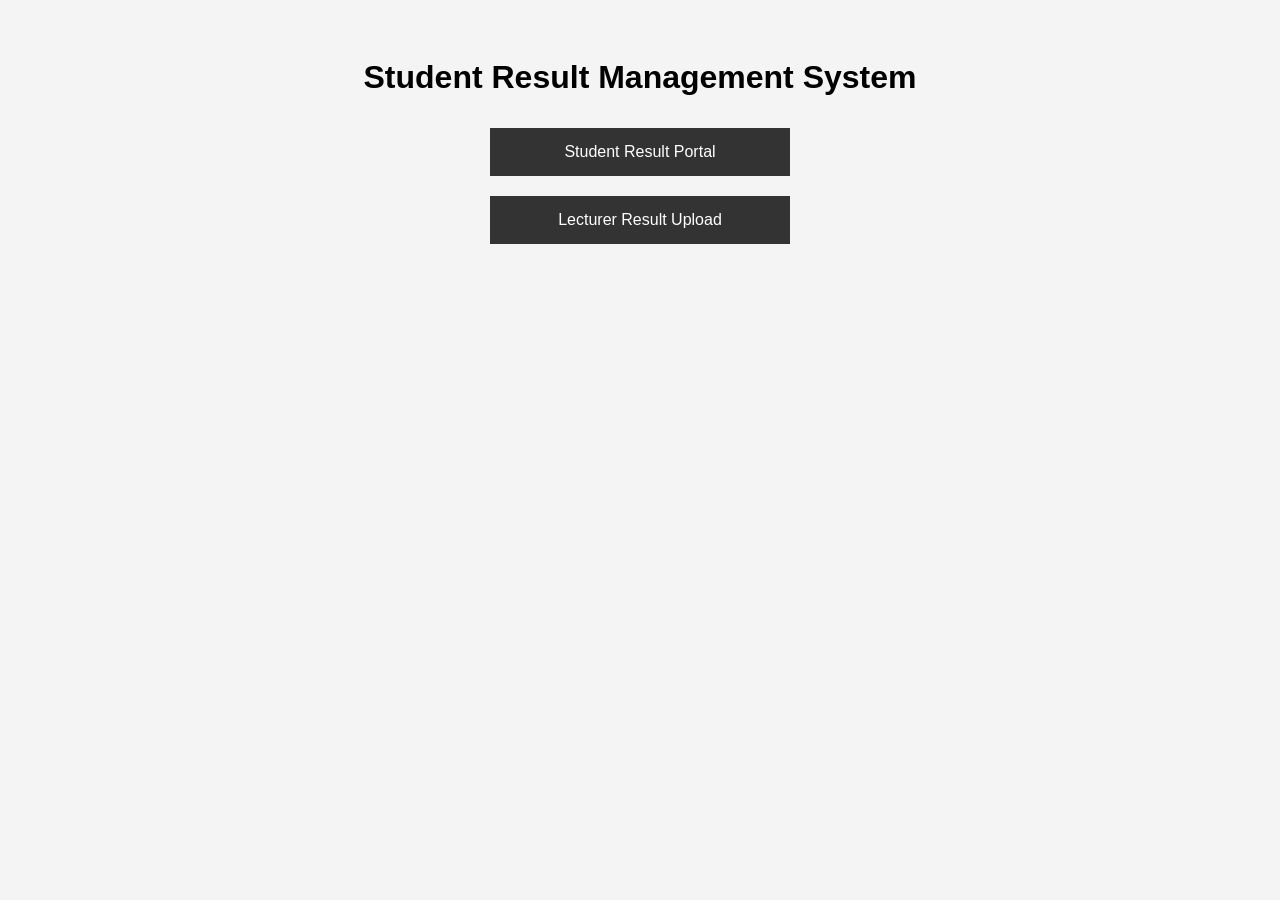
==== public/index.html @ 2df33b05 "Added SRMS project structure and initial files" ====
<!DOCTYPE html>
<html lang="en">

<head>
  <meta charset="UTF-8">
  <meta name="viewport" content="width=device-width, initial-scale=1.0">
  <link rel="stylesheet" href="css/style.css">
  <title>Document</title>
</head>

<body>
  <h1>Student Result Management System</h1>

  <div class="menu">
    <a href="student.html">Student Result Portal</a>
    <a href="lecturer.html">Lecturer Result Upload</a>
  </div>

</body>

</html>
---- public/css/style.css ----
body {
	font-family: Arial, sans-serif;
	padding: 30px;
	background: #f4f4f4;
}

h1,
h2 {
	text-align: center;
}

form {
	width: 350px;
	margin: auto;
	background: white;
	padding: 20px;
	border-radius: 6px;
}

input,
button {
	width: 100%;
	padding: 10px;
	margin-top: 10px;
}

button {
	background: #2196f3;
	color: white;
	border: none;
	cursor: pointer;
}

button:hover {
	background: #0b7dda;
}

.menu {
	display: flex;
	flex-direction: column;
	width: 300px;
	margin: auto;
}

.menu a {
	padding: 15px;
	margin: 10px 0;
	text-align: center;
	background: #333;
	color: white;
	text-decoration: none;
}

.menu a:hover {
	background: #555;
}
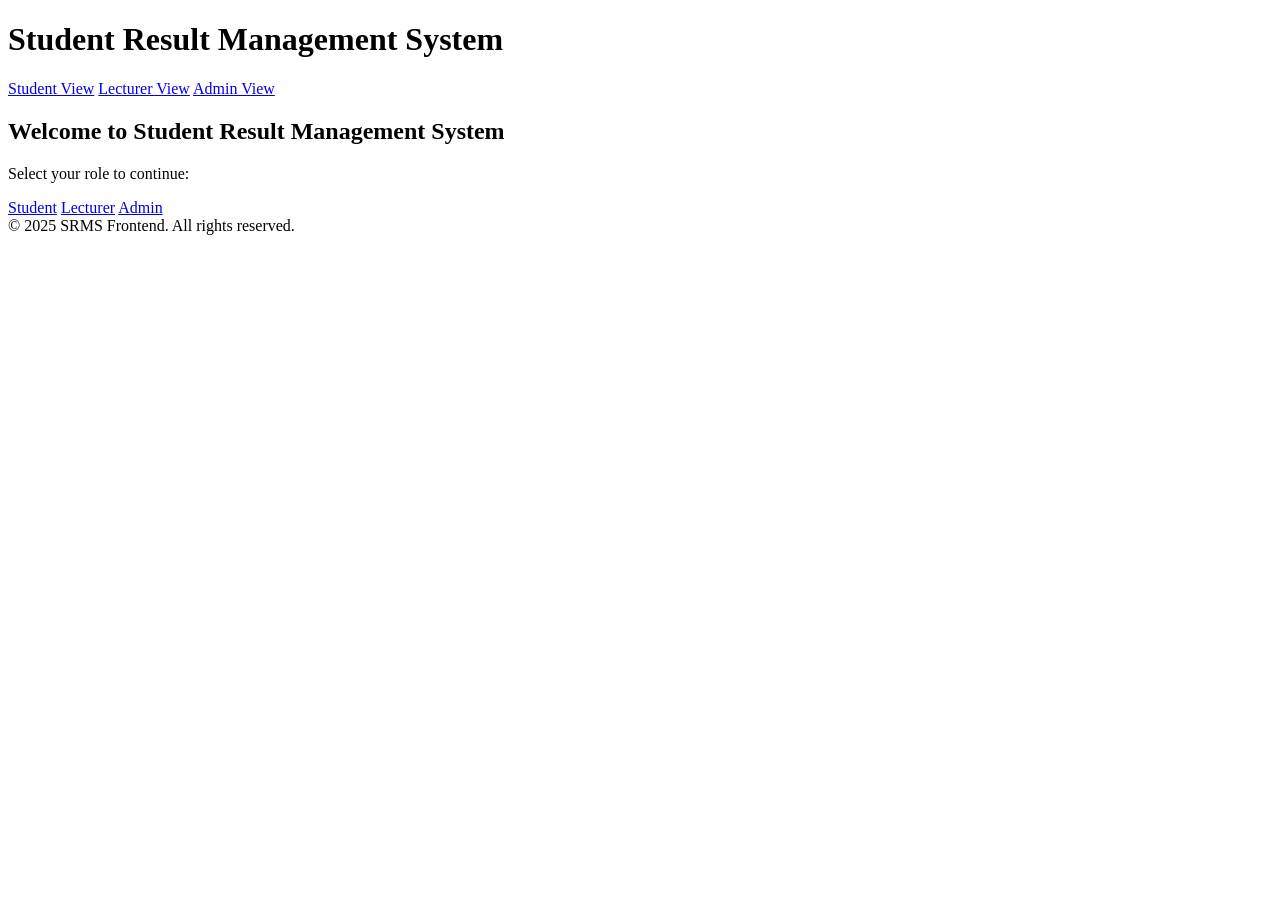
==== commit 89ccdf78: "Frontend added" ====
--- a/public/index.html
+++ b/public/index.html
@@ -1,21 +1,31 @@
 <!DOCTYPE html>
 <html lang="en">
-
 <head>
-  <meta charset="UTF-8">
-  <meta name="viewport" content="width=device-width, initial-scale=1.0">
-  <link rel="stylesheet" href="css/style.css">
-  <title>Document</title>
+  <meta charset="UTF-8" />
+  <meta name="viewport" content="width=device-width, initial-scale=1" />
+  <link rel="stylesheet" href="styles.css">
+  <title>Student Result Management System</title>
 </head>
-
 <body>
-  <h1>Student Result Management System</h1>
-
-  <div class="menu">
-    <a href="student.html">Student Result Portal</a>
-    <a href="lecturer.html">Lecturer Result Upload</a>
-  </div>
-
+  <header>
+    <h1>Student Result Management System</h1>
+  </header>
+  <nav>
+    <a href="student.html" class="nav-link">Student View</a>
+    <a href="lecturer.html" class="nav-link">Lecturer View</a>
+    <a href="admin.html" class="nav-link">Admin View</a>
+  </nav>
+  <main class="container text-center">
+    <h2>Welcome to Student Result Management System</h2>
+    <p class="mb-1">Select your role to continue:</p>
+    <div class="grid-2 role-selection">
+      <a href="student.html" class="btn role-btn">Student</a>
+      <a href="lecturer.html" class="btn role-btn">Lecturer</a>
+      <a href="admin.html" class="btn role-btn">Admin</a>
+    </div>
+  </main>
+  <footer>
+    &copy; 2025 SRMS Frontend. All rights reserved.
+  </footer>
 </body>
-
-</html>+</html>
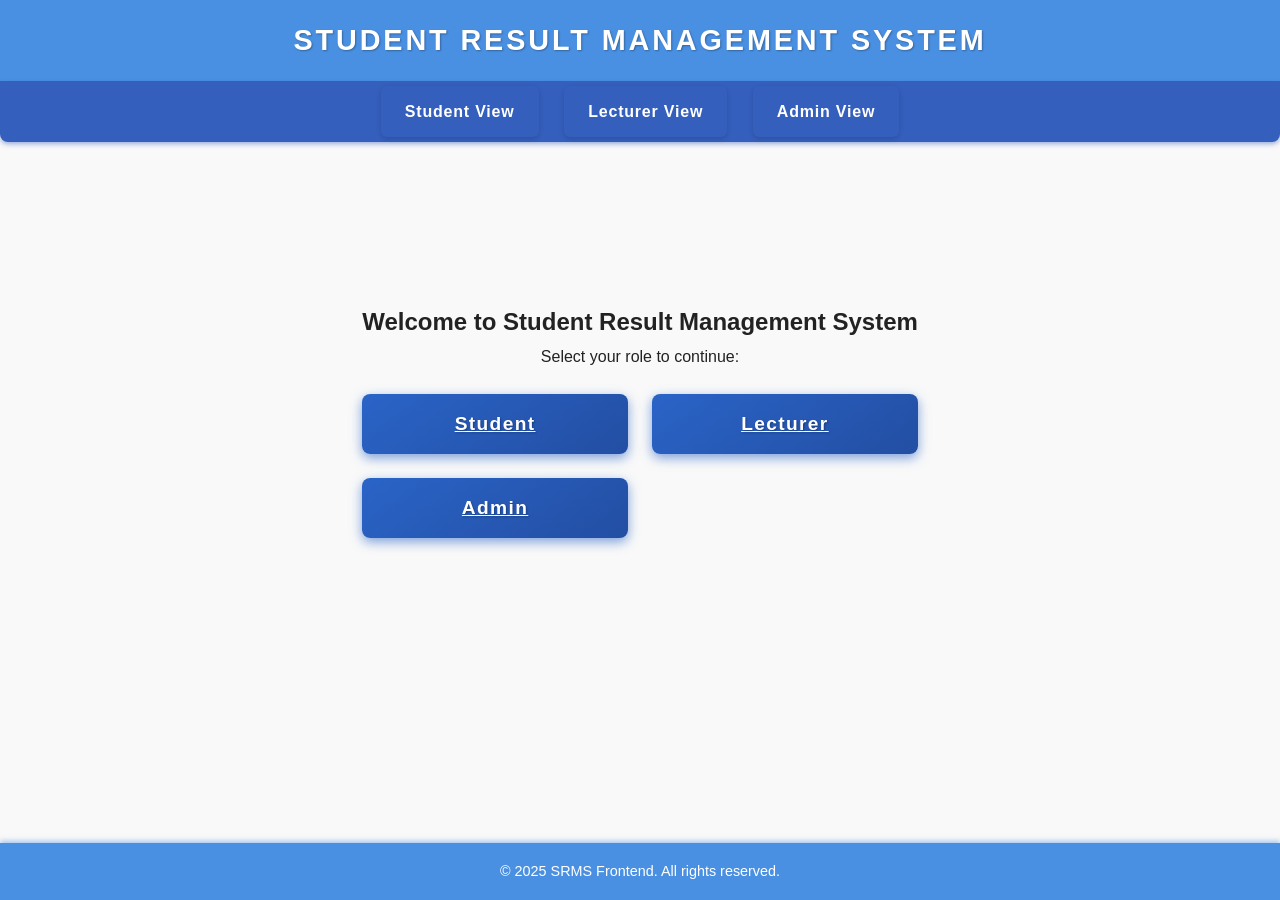
==== commit c005fbea: "CGI scripting for student view" ====
--- a/public/index.html
+++ b/public/index.html
@@ -1,11 +1,13 @@
 <!DOCTYPE html>
 <html lang="en">
+
 <head>
   <meta charset="UTF-8" />
   <meta name="viewport" content="width=device-width, initial-scale=1" />
-  <link rel="stylesheet" href="styles.css">
+  <link rel="stylesheet" href="/public/css/styles.css">
   <title>Student Result Management System</title>
 </head>
+
 <body>
   <header>
     <h1>Student Result Management System</h1>
@@ -28,4 +30,5 @@
     &copy; 2025 SRMS Frontend. All rights reserved.
   </footer>
 </body>
-</html>
+
+</html>
--- a/public/css/styles.css
+++ b/public/css/styles.css
@@ -0,0 +1,330 @@
+/* Common Reset and Base Styles */
+* {
+  margin: 0;
+  padding: 0;
+  box-sizing: border-box;
+  font-family: "Helvetica Neue", Helvetica, Arial, sans-serif;
+}
+
+body {
+  background: #f9f9f9;
+  color: #222;
+  line-height: 1.7;
+  font-size: 16px;
+  min-height: 100vh;
+  display: flex;
+  flex-direction: column;
+  font-family: 'Segoe UI', Tahoma, Geneva, Verdana, sans-serif;
+}
+
+header {
+  background: #2a64c7;
+  color: #f0f4f8;
+  padding: 1.5rem 0;
+  text-align: center;
+  box-shadow: 0 3px 10px rgba(42,100,199,0.5);
+  font-family: 'Segoe UI', Tahoma, Geneva, Verdana, sans-serif;
+  letter-spacing: 0.05em;
+}
+
+header h1 {
+  font-weight: 700;
+  font-size: 2.2rem;
+  text-transform: uppercase;
+  letter-spacing: 0.1em;
+  text-shadow: 1px 1px 2px rgba(0,0,0,0.3);
+}
+
+.container {
+  max-width: 960px;
+  margin: auto;
+  padding: 1rem;
+}
+
+/* Header */
+header {
+  background: #4A90E2;
+  color: #fff;
+  padding: 1rem 0;
+  text-align: center;
+  box-shadow: 0 2px 5px rgba(74,144,226,0.5);
+}
+
+header h1 {
+  font-weight: 700;
+  font-size: 1.8rem;
+}
+
+/* Navigation */
+nav {
+  background: #355fbd;
+  display: flex;
+  justify-content: center;
+  box-shadow: 0 2px 5px rgba(53,95,189,0.5);
+  user-select: none;
+  border-radius: 0 0 8px 8px;
+}
+
+nav a {
+  color: white;
+  padding: 1rem 2rem;
+  text-decoration: none;
+  transition: background 0.4s ease, color 0.4s ease;
+  font-weight: 700;
+  font-size: 1.1rem;
+  letter-spacing: 0.05em;
+  border-radius: 6px;
+  margin: 0.3rem 0.8rem;
+  box-shadow: 0 2px 5px rgba(0,0,0,0.15);
+}
+
+nav a:hover,
+nav a:focus {
+  background: #294ba1;
+  color: #d8e8ff;
+  outline: none;
+  box-shadow: 0 4px 10px rgba(0,0,0,0.25);
+}
+
+/* Responsive grid for forms and content */
+.grid-2 {
+  display: grid;
+  grid-template-columns: 1fr 1fr;
+  gap: 1.5rem;
+}
+
+@media (max-width: 600px) {
+  .grid-2 {
+    grid-template-columns: 1fr;
+  }
+}
+
+/* Forms */
+form {
+  background: white;
+  padding: 1.5rem;
+  border-radius: 8px;
+  box-shadow: 0 2px 8px rgba(0,0,0,0.1);
+}
+
+form label {
+  display: block;
+  margin-bottom: 0.5rem;
+  font-weight: 600;
+}
+
+form input[type="text"],
+form input[type="email"],
+form select,
+form input[type="number"] {
+  width: 100%;
+  padding: 0.5rem;
+  margin-bottom: 1rem;
+  border: 1.5px solid #ddd;
+  border-radius: 5px;
+  transition: border-color 0.3s ease;
+  font-size: 1rem;
+}
+
+form input[type="text"]:focus,
+form input[type="email"]:focus,
+form select:focus,
+form input[type="number"]:focus {
+  border-color: #4A90E2;
+  outline: none;
+}
+
+/* Buttons */
+button {
+  background: linear-gradient(145deg, #2a64c7, #234ea3);
+  color: white;
+  border: none;
+  padding: 0.85rem 1.6rem;
+  font-size: 1.2rem;
+  border-radius: 8px;
+  cursor: pointer;
+  font-weight: 800;
+  letter-spacing: 0.07em;
+  transition: background 0.4s ease, box-shadow 0.3s ease;
+  box-shadow: 0 4px 12px rgba(42,100,199,0.6);
+  text-shadow: 1px 1px 2px rgba(0,0,0,0.3);
+  display: inline-block;
+  user-select: none;
+}
+
+button:hover,
+button:focus {
+  background: linear-gradient(145deg, #234ea3, #2a64c7);
+  box-shadow: 0 6px 18px rgba(35,78,163,0.85);
+  outline: none;
+  transform: translateY(-2px);
+}
+
+button:active {
+  box-shadow: 0 3px 6px rgba(18,41,93,0.8);
+  transform: translateY(0);
+}
+
+/* Table styling */
+table {
+  width: 100%;
+  border-collapse: collapse;
+  margin-top: 1rem;
+  background: white;
+  border-radius: 8px;
+  overflow: hidden;
+  box-shadow: 0 2px 8px rgba(0,0,0,0.1);
+}
+
+thead {
+  background: #4A90E2;
+  color: white;
+  text-align: left;
+}
+
+th, td {
+  padding: 0.75rem 1rem;
+  border-bottom: 1px solid #ddd;
+}
+
+tbody tr:hover {
+  background: #f1faff;
+}
+
+/* Footer */
+footer {
+  margin-top: auto;
+  padding: 1rem;
+  background: #4A90E2;
+  color: white;
+  text-align: center;
+  font-size: 0.9rem;
+  box-shadow: 0 -2px 5px rgba(74,144,226,0.5);
+}
+
+/* Utility classes */
+.text-center {
+  text-align: center;
+}
+
+.mb-1 {
+  margin-bottom: 1.5rem;
+}
+
+/* Hidden utility class */
+.hidden {
+  display: none !important;
+}
+
+/* Navigation link styling */
+.nav-link {
+  color: white;
+  padding: 0.75rem 1.5rem;
+  text-decoration: none;
+  font-weight: 600;
+  font-size: 1rem;
+  transition: background 0.3s ease;
+}
+
+.nav-link:hover {
+  background: #285d8f;
+}
+
+/* Button styling for consistency */
+.btn {
+  background: linear-gradient(145deg, #2a64c7, #234ea3);
+  color: white;
+  border: none;
+  padding: 0.85rem 1.6rem;
+  font-size: 1.2rem;
+  border-radius: 8px;
+  cursor: pointer;
+  font-weight: 800;
+  letter-spacing: 0.07em;
+  transition: background 0.4s ease, box-shadow 0.3s ease;
+  box-shadow: 0 4px 12px rgba(42,100,199,0.6);
+  text-shadow: 1px 1px 2px rgba(0,0,0,0.3);
+  user-select: none;
+}
+
+.btn:hover,
+.btn:focus {
+  background: linear-gradient(145deg, #234ea3, #2a64c7);
+  box-shadow: 0 6px 18px rgba(35,78,163,0.85);
+  outline: none;
+  transform: translateY(-2px);
+}
+
+.btn:active {
+  box-shadow: 0 3px 6px rgba(18,41,93,0.8);
+  transform: translateY(0);
+}
+
+/* Form card container for forms */
+.form-card {
+  background: white;
+  padding: 1.5rem;
+  border-radius: 8px;
+  box-shadow: 0 2px 8px rgba(0,0,0,0.1);
+  max-width: 400px;
+  margin: auto;
+}
+
+/* Upload status styling */
+.upload-status {
+  margin-top: 1rem;
+  display: none;
+  max-width: 960px;
+  margin-left: auto;
+  margin-right: auto;
+  color: green;
+  font-weight: 600;
+}
+
+/* Admin Tabs */
+.tablist {
+  display: flex;
+  justify-content: center;
+  margin-bottom: 1rem;
+  border-bottom: 2px solid #4A90E2;
+}
+
+.tab {
+  padding: 0.75rem 1.25rem;
+  cursor: pointer;
+  font-weight: 600;
+  border-radius: 8px 8px 0 0;
+  border: 2px solid transparent;
+  border-bottom: none;
+  background-color: transparent;
+  color: #4A90E2;
+  transition: background-color 0.3s ease, color 0.3s ease, border-color 0.3s ease;
+  outline: none;
+}
+
+.tab:hover {
+  background-color: #4A90E2;
+  color: white;
+  border-color: #4A90E2;
+}
+
+.tab.active {
+  background-color: #4A90E2;
+  border-color: #4A90E2;
+  border-bottom: 2px solid white;
+  color: white;
+  cursor: default;
+}
+
+/* Tab panels visibility */
+.tabpanel {
+  background: white;
+  padding: 1rem;
+  border-radius: 0 8px 8px 8px;
+  box-shadow: 0 2px 8px rgba(0,0,0,0.1);
+  display: none;
+}
+
+.tabpanel.active {
+  display: block;
+}
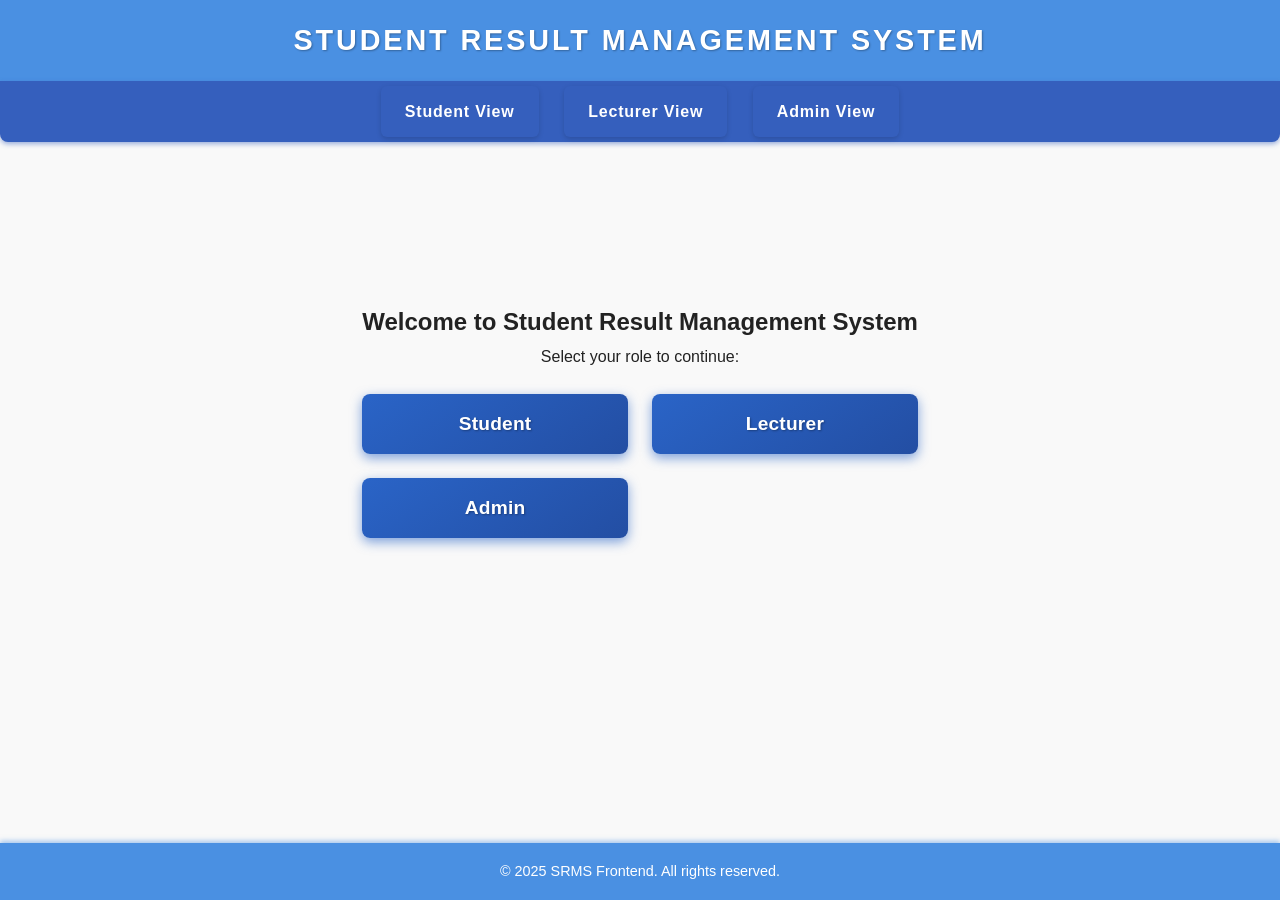
==== commit 3f7135d0: "Added favicon and updated database" ====
--- a/public/index.html
+++ b/public/index.html
@@ -5,6 +5,7 @@
   <meta charset="UTF-8" />
   <meta name="viewport" content="width=device-width, initial-scale=1" />
   <link rel="stylesheet" href="/public/css/styles.css">
+  <link rel="icon" type="image/png" href="images/results-icon-png-17974-removebg-preview.png">
   <title>Student Result Management System</title>
 </head>
 
--- a/public/css/styles.css
+++ b/public/css/styles.css
@@ -1,330 +1,430 @@
 /* Common Reset and Base Styles */
 * {
-  margin: 0;
-  padding: 0;
-  box-sizing: border-box;
-  font-family: "Helvetica Neue", Helvetica, Arial, sans-serif;
+	margin: 0;
+	padding: 0;
+	box-sizing: border-box;
+	font-family: "Helvetica Neue", Helvetica, Arial, sans-serif;
 }
 
 body {
-  background: #f9f9f9;
-  color: #222;
-  line-height: 1.7;
-  font-size: 16px;
-  min-height: 100vh;
-  display: flex;
-  flex-direction: column;
-  font-family: 'Segoe UI', Tahoma, Geneva, Verdana, sans-serif;
+	background: #f9f9f9;
+	color: #222;
+	line-height: 1.7;
+	font-size: 16px;
+	min-height: 100vh;
+	display: flex;
+	flex-direction: column;
+	font-family: "Segoe UI", Tahoma, Geneva, Verdana, sans-serif;
 }
 
 header {
-  background: #2a64c7;
-  color: #f0f4f8;
-  padding: 1.5rem 0;
-  text-align: center;
-  box-shadow: 0 3px 10px rgba(42,100,199,0.5);
-  font-family: 'Segoe UI', Tahoma, Geneva, Verdana, sans-serif;
-  letter-spacing: 0.05em;
+	background: #2a64c7;
+	color: #f0f4f8;
+	padding: 1.5rem 0;
+	text-align: center;
+	box-shadow: 0 3px 10px rgba(42, 100, 199, 0.5);
+	font-family: "Segoe UI", Tahoma, Geneva, Verdana, sans-serif;
+	letter-spacing: 0.05em;
 }
 
 header h1 {
-  font-weight: 700;
-  font-size: 2.2rem;
-  text-transform: uppercase;
-  letter-spacing: 0.1em;
-  text-shadow: 1px 1px 2px rgba(0,0,0,0.3);
+	font-weight: 700;
+	font-size: 2.2rem;
+	text-transform: uppercase;
+	letter-spacing: 0.1em;
+	text-shadow: 1px 1px 2px rgba(0, 0, 0, 0.3);
 }
 
 .container {
-  max-width: 960px;
-  margin: auto;
-  padding: 1rem;
+	max-width: 960px;
+	margin: auto;
+	padding: 1rem;
 }
 
 /* Header */
 header {
-  background: #4A90E2;
-  color: #fff;
-  padding: 1rem 0;
-  text-align: center;
-  box-shadow: 0 2px 5px rgba(74,144,226,0.5);
+	background: #4a90e2;
+	color: #fff;
+	padding: 1rem 0;
+	text-align: center;
+	box-shadow: 0 2px 5px rgba(74, 144, 226, 0.5);
 }
 
 header h1 {
-  font-weight: 700;
-  font-size: 1.8rem;
+	font-weight: 700;
+	font-size: 1.8rem;
 }
 
 /* Navigation */
 nav {
-  background: #355fbd;
-  display: flex;
-  justify-content: center;
-  box-shadow: 0 2px 5px rgba(53,95,189,0.5);
-  user-select: none;
-  border-radius: 0 0 8px 8px;
+	background: #355fbd;
+	display: flex;
+	justify-content: center;
+	box-shadow: 0 2px 5px rgba(53, 95, 189, 0.5);
+	user-select: none;
+	border-radius: 0 0 8px 8px;
 }
 
 nav a {
-  color: white;
-  padding: 1rem 2rem;
-  text-decoration: none;
-  transition: background 0.4s ease, color 0.4s ease;
-  font-weight: 700;
-  font-size: 1.1rem;
-  letter-spacing: 0.05em;
-  border-radius: 6px;
-  margin: 0.3rem 0.8rem;
-  box-shadow: 0 2px 5px rgba(0,0,0,0.15);
+	color: white;
+	padding: 1rem 2rem;
+	text-decoration: none;
+	transition: background 0.4s ease, color 0.4s ease;
+	font-weight: 700;
+	font-size: 1.1rem;
+	letter-spacing: 0.05em;
+	border-radius: 6px;
+	margin: 0.3rem 0.8rem;
+	box-shadow: 0 2px 5px rgba(0, 0, 0, 0.15);
 }
 
 nav a:hover,
 nav a:focus {
-  background: #294ba1;
-  color: #d8e8ff;
-  outline: none;
-  box-shadow: 0 4px 10px rgba(0,0,0,0.25);
+	background: #294ba1;
+	color: #d8e8ff;
+	outline: none;
+	box-shadow: 0 4px 10px rgba(0, 0, 0, 0.25);
 }
 
 /* Responsive grid for forms and content */
 .grid-2 {
-  display: grid;
-  grid-template-columns: 1fr 1fr;
-  gap: 1.5rem;
+	display: grid;
+	grid-template-columns: 1fr 1fr;
+	gap: 1.5rem;
 }
 
 @media (max-width: 600px) {
-  .grid-2 {
-    grid-template-columns: 1fr;
-  }
+	.grid-2 {
+		grid-template-columns: 1fr;
+	}
 }
 
 /* Forms */
 form {
-  background: white;
-  padding: 1.5rem;
-  border-radius: 8px;
-  box-shadow: 0 2px 8px rgba(0,0,0,0.1);
+	background: white;
+	padding: 1.5rem;
+	border-radius: 8px;
+	box-shadow: 0 2px 8px rgba(0, 0, 0, 0.1);
 }
 
 form label {
-  display: block;
-  margin-bottom: 0.5rem;
-  font-weight: 600;
+	display: block;
+	margin-bottom: 0.5rem;
+	font-weight: 600;
 }
 
 form input[type="text"],
 form input[type="email"],
 form select,
-form input[type="number"] {
-  width: 100%;
-  padding: 0.5rem;
-  margin-bottom: 1rem;
-  border: 1.5px solid #ddd;
-  border-radius: 5px;
-  transition: border-color 0.3s ease;
-  font-size: 1rem;
+form input[type="number"],
+form input[type="password"] {
+	width: 100%;
+	padding: 0.5rem;
+	margin-bottom: 1rem;
+	border: 1.5px solid #ddd;
+	border-radius: 5px;
+	transition: border-color 0.3s ease;
+	font-size: 1rem;
 }
 
 form input[type="text"]:focus,
 form input[type="email"]:focus,
 form select:focus,
-form input[type="number"]:focus {
-  border-color: #4A90E2;
-  outline: none;
+form input[type="number"]:focus,
+form input[type="password"]:focus {
+	border-color: #4a90e2;
+	outline: none;
 }
 
 /* Buttons */
 button {
-  background: linear-gradient(145deg, #2a64c7, #234ea3);
-  color: white;
-  border: none;
-  padding: 0.85rem 1.6rem;
-  font-size: 1.2rem;
-  border-radius: 8px;
-  cursor: pointer;
-  font-weight: 800;
-  letter-spacing: 0.07em;
-  transition: background 0.4s ease, box-shadow 0.3s ease;
-  box-shadow: 0 4px 12px rgba(42,100,199,0.6);
-  text-shadow: 1px 1px 2px rgba(0,0,0,0.3);
-  display: inline-block;
-  user-select: none;
+	background: linear-gradient(145deg, #2a64c7, #234ea3);
+	color: white;
+	border: none;
+	padding: 0.85rem 1.6rem;
+	font-size: 1.2rem;
+	border-radius: 8px;
+	cursor: pointer;
+	font-weight: 800;
+	letter-spacing: 0.07em;
+	transition: background 0.4s ease, box-shadow 0.3s ease;
+	box-shadow: 0 4px 12px rgba(42, 100, 199, 0.6);
+	text-shadow: 1px 1px 2px rgba(0, 0, 0, 0.3);
+	display: inline-block;
+	user-select: none;
 }
 
 button:hover,
 button:focus {
-  background: linear-gradient(145deg, #234ea3, #2a64c7);
-  box-shadow: 0 6px 18px rgba(35,78,163,0.85);
-  outline: none;
-  transform: translateY(-2px);
+	background: linear-gradient(145deg, #234ea3, #2a64c7);
+	box-shadow: 0 6px 18px rgba(35, 78, 163, 0.85);
+	outline: none;
+	transform: translateY(-2px);
 }
 
 button:active {
-  box-shadow: 0 3px 6px rgba(18,41,93,0.8);
-  transform: translateY(0);
+	box-shadow: 0 3px 6px rgba(18, 41, 93, 0.8);
+	transform: translateY(0);
 }
 
 /* Table styling */
 table {
-  width: 100%;
-  border-collapse: collapse;
-  margin-top: 1rem;
-  background: white;
-  border-radius: 8px;
-  overflow: hidden;
-  box-shadow: 0 2px 8px rgba(0,0,0,0.1);
+	width: 100%;
+	border-collapse: collapse;
+	margin-top: 1rem;
+	background: white;
+	border-radius: 8px;
+	overflow: hidden;
+	box-shadow: 0 2px 8px rgba(0, 0, 0, 0.1);
 }
 
 thead {
-  background: #4A90E2;
-  color: white;
-  text-align: left;
-}
-
-th, td {
-  padding: 0.75rem 1rem;
-  border-bottom: 1px solid #ddd;
+	background: #4a90e2;
+	color: white;
+	text-align: left;
+}
+
+th,
+td {
+	padding: 0.75rem 1rem;
+	border-bottom: 1px solid #ddd;
 }
 
 tbody tr:hover {
-  background: #f1faff;
+	background: #f1faff;
 }
 
 /* Footer */
 footer {
-  margin-top: auto;
-  padding: 1rem;
-  background: #4A90E2;
-  color: white;
-  text-align: center;
-  font-size: 0.9rem;
-  box-shadow: 0 -2px 5px rgba(74,144,226,0.5);
+	margin-top: auto;
+	padding: 1rem;
+	background: #4a90e2;
+	color: white;
+	text-align: center;
+	font-size: 0.9rem;
+	box-shadow: 0 -2px 5px rgba(74, 144, 226, 0.5);
 }
 
 /* Utility classes */
 .text-center {
-  text-align: center;
+	text-align: center;
 }
 
 .mb-1 {
-  margin-bottom: 1.5rem;
+	margin-bottom: 1.5rem;
 }
 
 /* Hidden utility class */
 .hidden {
-  display: none !important;
+	display: none !important;
 }
 
 /* Navigation link styling */
 .nav-link {
-  color: white;
-  padding: 0.75rem 1.5rem;
-  text-decoration: none;
-  font-weight: 600;
-  font-size: 1rem;
-  transition: background 0.3s ease;
+	color: white;
+	padding: 0.75rem 1.5rem;
+	text-decoration: none;
+	font-weight: 600;
+	font-size: 1rem;
+	transition: background 0.3s ease;
 }
 
 .nav-link:hover {
-  background: #285d8f;
+	background: #285d8f;
 }
 
 /* Button styling for consistency */
 .btn {
-  background: linear-gradient(145deg, #2a64c7, #234ea3);
-  color: white;
-  border: none;
-  padding: 0.85rem 1.6rem;
-  font-size: 1.2rem;
-  border-radius: 8px;
-  cursor: pointer;
-  font-weight: 800;
-  letter-spacing: 0.07em;
-  transition: background 0.4s ease, box-shadow 0.3s ease;
-  box-shadow: 0 4px 12px rgba(42,100,199,0.6);
-  text-shadow: 1px 1px 2px rgba(0,0,0,0.3);
-  user-select: none;
+	background: linear-gradient(145deg, #2a64c7, #234ea3);
+	color: white;
+	border: none;
+	padding: 0.85rem 1.6rem;
+	font-size: 1.2rem;
+	border-radius: 8px;
+	cursor: pointer;
+	font-weight: 800;
+	letter-spacing: 0.01em;
+	transition: background 0.4s ease, box-shadow 0.3s ease;
+	box-shadow: 0 4px 12px rgba(42, 100, 199, 0.6);
+	text-shadow: 1px 1px 2px rgba(0, 0, 0, 0.3);
+	user-select: none;
+	text-decoration: none;
 }
 
 .btn:hover,
 .btn:focus {
-  background: linear-gradient(145deg, #234ea3, #2a64c7);
-  box-shadow: 0 6px 18px rgba(35,78,163,0.85);
-  outline: none;
-  transform: translateY(-2px);
+	background: linear-gradient(145deg, #234ea3, #2a64c7);
+	box-shadow: 0 6px 18px rgba(35, 78, 163, 0.85);
+	outline: none;
+	transform: translateY(-2px);
 }
 
 .btn:active {
-  box-shadow: 0 3px 6px rgba(18,41,93,0.8);
-  transform: translateY(0);
+	box-shadow: 0 3px 6px rgba(18, 41, 93, 0.8);
+	transform: translateY(0);
+}
+
+.gpa-text {
+	margin-top: 0.6rem;
+	font-size: 1.2rem;
+	font-weight: 600;
 }
 
 /* Form card container for forms */
 .form-card {
-  background: white;
-  padding: 1.5rem;
-  border-radius: 8px;
-  box-shadow: 0 2px 8px rgba(0,0,0,0.1);
-  max-width: 400px;
-  margin: auto;
+	background: white;
+	padding: 1.5rem;
+	border-radius: 8px;
+	box-shadow: 0 2px 8px rgba(0, 0, 0, 0.1);
+	max-width: 400px;
+	margin: auto;
+	min-width: 400px;
 }
 
 /* Upload status styling */
 .upload-status {
-  margin-top: 1rem;
-  display: none;
-  max-width: 960px;
-  margin-left: auto;
-  margin-right: auto;
-  color: green;
-  font-weight: 600;
+	margin-top: 1rem;
+	display: none;
+	max-width: 960px;
+	margin-left: auto;
+	margin-right: auto;
+	color: green;
+	font-weight: 600;
+}
+
+/* Error message styling */
+.error-message {
+	background: #ffebee;
+	color: #c62828;
+	border: 1px solid #ef5350;
+	padding: 0.75rem 1rem;
+	border-radius: 5px;
+	margin-bottom: 1rem;
+	font-weight: 600;
+	display: none;
+}
+
+/* Score input styling in table */
+table input[type="number"] {
+	width: 100%;
+	padding: 0.3rem 0.75rem;
+	border: 2px solid #ddd;
+	border-radius: 6px;
+	font-size: 14px;
+	font-weight: normal;
+	transition: all 0.3s ease;
+	background: #f9f9f9;
+}
+
+table input[type="number"]:hover {
+	background: #fff;
+	border-color: #4a90e2;
+}
+
+table input[type="number"]:focus {
+	border-color: #2a64c7;
+	outline: none;
+	background: #fff;
+	box-shadow: 0 0 0 3px rgba(42, 100, 199, 0.1);
+}
+
+/* Remove spinner arrows from number inputs */
+table input[type="number"]::-webkit-inner-spin-button,
+table input[type="number"]::-webkit-outer-spin-button {
+	-webkit-appearance: none;
+	margin: 0;
+}
+
+table input[type="number"] {
+	-moz-appearance: textfield;
+}
+
+/* Students table section */
+#students-table-section {
+	background: white;
+	padding: 1.5rem;
+	border-radius: 8px;
+	box-shadow: 0 2px 8px rgba(0, 0, 0, 0.1);
+	margin-top: 1.5rem;
+}
+
+#students-table-section h3,
+#lecturer-login h3 {
+	margin-bottom: 1rem;
+}
+
+#submit-scores-btn {
+	margin-top: 1rem;
+}
+
+/* Grade cell styling */
+.grade-cell {
+	font-weight: 600;
+	font-size: 15px;
+	text-align: center;
+}
+
+/* Form header with demarcation */
+.form-header {
+	margin-bottom: 1.5rem;
+	padding: 0 1.5rem 0.6rem 1.5rem;
+	border-bottom: 2px solid #e0e0e0;
+	color: #2a64c7;
+	font-size: 1.3rem;
+}
+
+.header {
+	margin-top: 0.5rem;
+	text-align: center;
 }
 
 /* Admin Tabs */
 .tablist {
-  display: flex;
-  justify-content: center;
-  margin-bottom: 1rem;
-  border-bottom: 2px solid #4A90E2;
+	display: flex;
+	justify-content: center;
+	margin-bottom: 1rem;
+	border-bottom: 2px solid #4a90e2;
 }
 
 .tab {
-  padding: 0.75rem 1.25rem;
-  cursor: pointer;
-  font-weight: 600;
-  border-radius: 8px 8px 0 0;
-  border: 2px solid transparent;
-  border-bottom: none;
-  background-color: transparent;
-  color: #4A90E2;
-  transition: background-color 0.3s ease, color 0.3s ease, border-color 0.3s ease;
-  outline: none;
+	padding: 0.75rem 1.25rem;
+	cursor: pointer;
+	font-weight: 600;
+	border-radius: 8px 8px 0 0;
+	border: 2px solid transparent;
+	border-bottom: none;
+	background-color: transparent;
+	color: #4a90e2;
+	transition: background-color 0.3s ease, color 0.3s ease,
+		border-color 0.3s ease;
+	outline: none;
 }
 
 .tab:hover {
-  background-color: #4A90E2;
-  color: white;
-  border-color: #4A90E2;
+	background-color: #4a90e2;
+	color: white;
+	border-color: #4a90e2;
 }
 
 .tab.active {
-  background-color: #4A90E2;
-  border-color: #4A90E2;
-  border-bottom: 2px solid white;
-  color: white;
-  cursor: default;
+	background-color: #4a90e2;
+	border-color: #4a90e2;
+	border-bottom: 2px solid white;
+	color: white;
+	cursor: default;
 }
 
 /* Tab panels visibility */
 .tabpanel {
-  background: white;
-  padding: 1rem;
-  border-radius: 0 8px 8px 8px;
-  box-shadow: 0 2px 8px rgba(0,0,0,0.1);
-  display: none;
+	background: white;
+	padding: 1rem;
+	border-radius: 0 8px 8px 8px;
+	box-shadow: 0 2px 8px rgba(0, 0, 0, 0.1);
+	display: none;
 }
 
 .tabpanel.active {
-  display: block;
-}
+	display: flex;
+	flex-direction: column;
+	gap: 10px;
+}
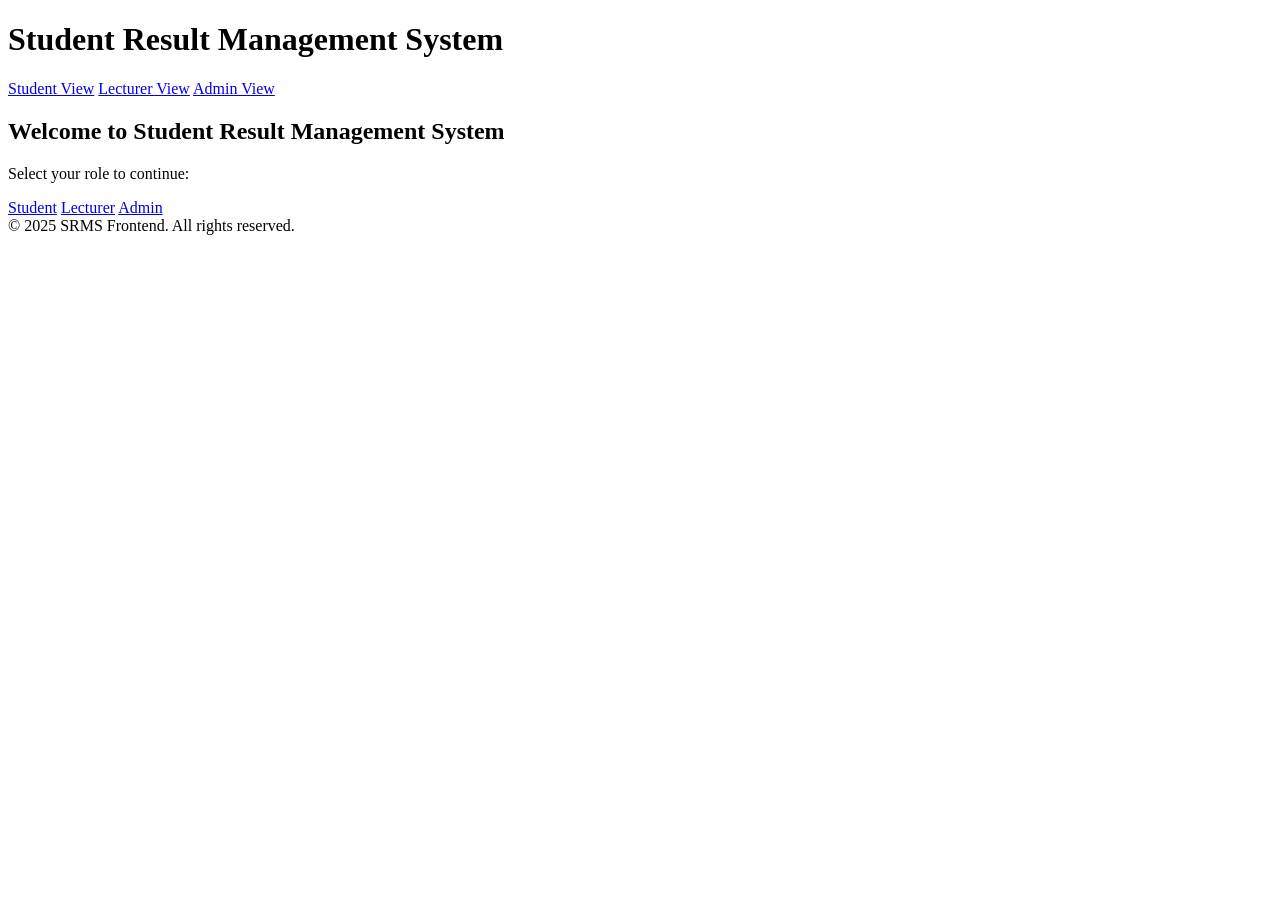
==== commit 43916687: "Add Flask wrapper and Render deployment config" ====
--- a/public/index.html
+++ b/public/index.html
@@ -4,7 +4,7 @@
 <head>
   <meta charset="UTF-8" />
   <meta name="viewport" content="width=device-width, initial-scale=1" />
-  <link rel="stylesheet" href="/public/css/styles.css">
+  <link rel="stylesheet" href="/css/styles.css">
   <link rel="icon" type="image/png" href="images/results-icon-png-17974-removebg-preview.png">
   <title>Student Result Management System</title>
 </head>
